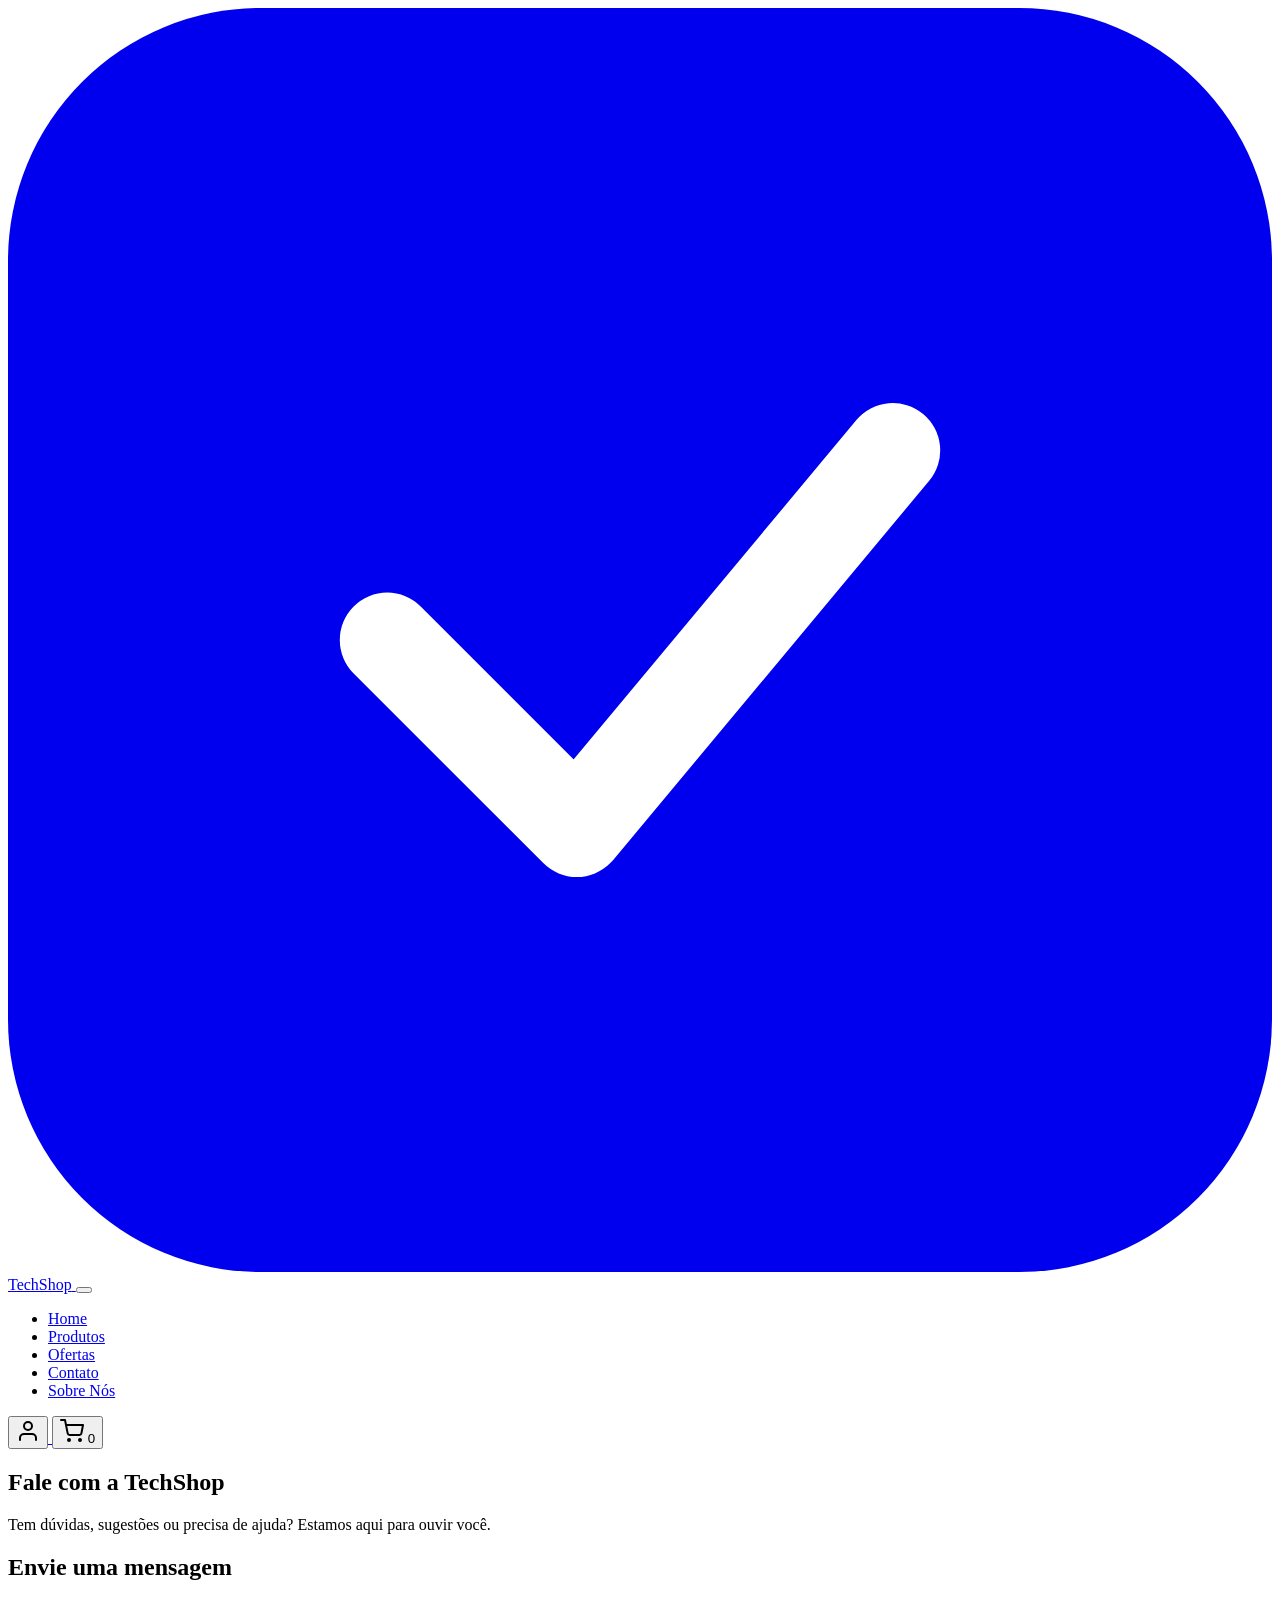
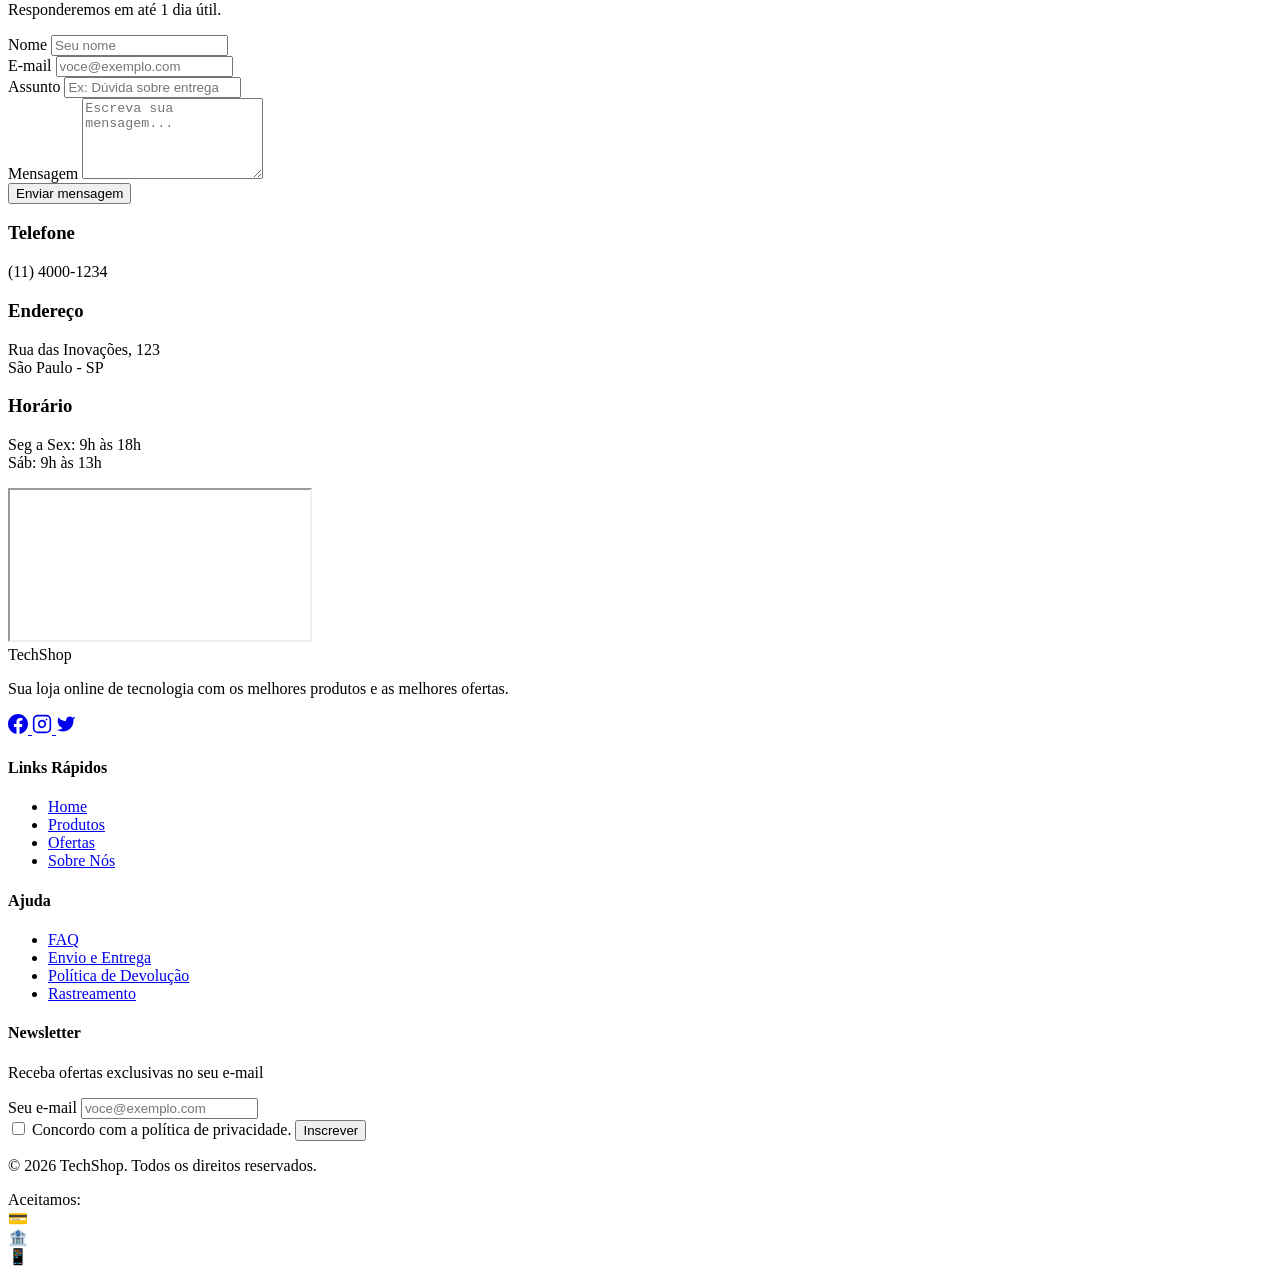
==== pages/contact.html @ dbfb7aef "Fiz todas as Issues do HTML Iniciante. do 1 ao 5" ====
<!doctype html>
<html lang="pt-BR">

<head>
    <meta charset="UTF-8" />
    <meta name="viewport" content="width=device-width, initial-scale=1.0" />
    <meta name="description"
        content="Fale com a TechShop. Tire dúvidas, envie sugestões e conheça nossos canais oficiais." />
    <meta name="keywords" content="contato, suporte, atendimento, techshop" />
    <meta name="author" content="E-commerce" />

    <title>TechShop - Contato</title>

    <!-- Fonts -->
    <link rel="preconnect" href="https://fonts.googleapis.com" />
    <link rel="preconnect" href="https://fonts.gstatic.com" crossorigin />
    <link
        href="https://fonts.googleapis.com/css2?family=Inter:wght@300;400;500;600;700;800&family=Poppins:wght@400;500;600;700;800&display=swap"
        rel="stylesheet" />

    <!-- Stylesheet -->
    <link rel="stylesheet" href="../css/main.css" />
</head>

<body>
    <!-- Header / Navigation -->
    <header class="header">
        <div class="header__container">
            <!-- Logo -->
            <a href="index.html" class="header__logo">
                <svg class="header__logo-icon" viewBox="0 0 40 40" fill="none" xmlns="http://www.w3.org/2000/svg">
                    <rect width="40" height="40" rx="8" fill="currentColor" />
                    <path d="M12 20L18 26L28 14" stroke="white" stroke-width="3" stroke-linecap="round"
                        stroke-linejoin="round" />
                </svg>
                <span>TechShop</span>
            </a>

            <!-- Menu Toggle (Mobile) -->
            <button class="header__menu-toggle" aria-label="Menu">
                <span class="header__menu-toggle-bar"></span>
                <span class="header__menu-toggle-bar"></span>
                <span class="header__menu-toggle-bar"></span>
            </button>

            <!-- Navigation -->
            <nav class="header__nav">
                <ul class="header__menu">
                    <li class="header__menu-item">
                        <a href="index.html" class="header__menu-link">Home</a>
                    </li>
                    <li class="header__menu-item">
                        <a href="products.html" class="header__menu-link">Produtos</a>
                    </li>
                    <li class="header__menu-item">
                        <a href="#" class="header__menu-link">Ofertas</a>
                    </li>
                    <li class="header__menu-item">
                        <a href="#" class="header__menu-link active">Contato</a>
                    <li class="header__menu-item">
                        <a href="about.html" class="header__menu-link">Sobre Nós</a>
                    </li>
                </ul>

                <!-- Actions -->
                <div class="header__actions">
                 	<a href="login.html">
						<button class="header__icon-btn" data-login-btn aria-label="Login">
							<svg xmlns="http://www.w3.org/2000/svg" width="24" height="24" viewBox="0 0 24 24"
								fill="none" stroke="currentColor" stroke-width="2" stroke-linecap="round"
								stroke-linejoin="round">
								<path d="M20 21v-2a4 4 0 0 0-4-4H8a4 4 0 0 0-4 4v2"></path>
								<circle cx="12" cy="7" r="4"></circle>
							</svg>
						</button>
					</a>
                    <button class="header__icon-btn" data-cart-btn aria-label="Carrinho">
                        <svg xmlns="http://www.w3.org/2000/svg" width="24" height="24" viewBox="0 0 24 24" fill="none"
                            stroke="currentColor" stroke-width="2" stroke-linecap="round" stroke-linejoin="round">
                            <circle cx="9" cy="21" r="1"></circle>
                            <circle cx="20" cy="21" r="1"></circle>
                            <path d="M1 1h4l2.68 13.39a2 2 0 0 0 2 1.61h9.72a2 2 0 0 0 2-1.61L23 6H6"></path>
                        </svg>
                        <span class="header__cart-badge">0</span>
                    </button>
                </div>
            </nav>

            <!-- Overlay for mobile menu -->
            <div class="header__overlay"></div>
        </div>
    </header>

    <main class="main-content">
        <section class="contact-hero">
            <div class="container contact-hero__content">
                <h1 class="contact-hero__title">Fale com a TechShop</h1>
                <p class="contact-hero__text">
                    Tem dúvidas, sugestões ou precisa de ajuda? Estamos aqui para ouvir você.
                </p>
            </div>
        </section>

        <section class="contact-section">
            <div class="container contact-grid">
                <article class="contact-card">
                    <h2 class="contact-card__title">Envie uma mensagem</h2>
                    <p class="contact-card__text">
                        Responderemos em até 1 dia útil.
                    </p>

                    <form class="contact-form" data-validate id="contactForm">
                        <div class="form__group">
                            <label for="contact-name" class="form__label form__label--required">
                                Nome
                            </label>
                            <input type="text" id="contact-name" name="name" class="form__input" placeholder="Seu nome"
                                required />
                        </div>

                        <div class="form__group">
                            <label for="contact-email" class="form__label form__label--required">
                                E-mail
                            </label>
                            <input type="email" id="contact-email" name="email" class="form__input"
                                placeholder="voce@exemplo.com" required />
                        </div>

                        <div class="form__group">
                            <label for="contact-subject" class="form__label form__label--required">
                                Assunto
                            </label>
                            <input type="text" id="contact-subject" name="subject" class="form__input"
                                placeholder="Ex: Dúvida sobre entrega" required />
                        </div>

                        <div class="form__group">
                            <label for="contact-message" class="form__label form__label--required">
                                Mensagem
                            </label>
                            <textarea id="contact-message" name="message" class="form__textarea" rows="5"
                                placeholder="Escreva sua mensagem..." required></textarea>
                        </div>

                        <button type="submit" class="btn btn-primary">
                            Enviar mensagem
                        </button>
                    </form>
                </article>

                <aside class="contact-info">
                    <div class="contact-info__block">
                        <h3 class="contact-info__title">Telefone</h3>
                        <p class="contact-info__text">(11) 4000-1234</p>
                    </div>
                    <div class="contact-info__block">
                        <h3 class="contact-info__title">Endereço</h3>
                        <p class="contact-info__text">
                            Rua das Inovações, 123<br />
                            São Paulo - SP
                        </p>
                    </div>
                    <div class="contact-info__block">
                        <h3 class="contact-info__title">Horário</h3>
                        <p class="contact-info__text">
                            Seg a Sex: 9h às 18h<br />
                            Sáb: 9h às 13h
                        </p>
                    </div>
                    <div class="contact-map">
                        <iframe title="Mapa com localização da TechShop"
                            src="https://www.google.com/maps/embed?pb=!1m18!1m12!1m3!1d3656.9322398089716!2d-46.6559816!3d-23.5744439!2m3!1f0!2f0!3f0!3m2!1i1024!2i768!4f13.1!3m3!1m2!1s0x94ce59c7fb6b293f%3A0x3a58c6952b5b3a25!2sAv.%20Paulista%2C%201000%20-%20Bela%20Vista%2C%20S%C3%A3o%20Paulo%20-%20SP!5e0!3m2!1spt-BR!2sbr!4v1700000000000"
                            loading="lazy" referrerpolicy="no-referrer-when-downgrade"></iframe>
                    </div>
                </aside>
            </div>
        </section>
    </main>

    <!-- Footer -->
    	<footer class="footer">
		<div class="footer__container">
			<div class="footer__grid">
				<!-- About -->
				<div class="footer__column">
					<div class="footer__logo">TechShop</div>
					<p class="footer__about">
						Sua loja online de tecnologia com os melhores produtos e as
						melhores ofertas.
					</p>
					<div class="footer__social">
						<a href="#" class="footer__social-link" aria-label="Facebook">
							<svg xmlns="http://www.w3.org/2000/svg" width="20" height="20" viewBox="0 0 24 24"
								fill="currentColor">
								<path
									d="M24 12.073c0-6.627-5.373-12-12-12s-12 5.373-12 12c0 5.99 4.388 10.954 10.125 11.854v-8.385H7.078v-3.47h3.047V9.43c0-3.007 1.792-4.669 4.533-4.669 1.312 0 2.686.235 2.686.235v2.953H15.83c-1.491 0-1.956.925-1.956 1.874v2.25h3.328l-.532 3.47h-2.796v8.385C19.612 23.027 24 18.062 24 12.073z" />
							</svg>
						</a>
						<a href="#" class="footer__social-link" aria-label="Instagram">
							<svg xmlns="http://www.w3.org/2000/svg" width="20" height="20" viewBox="0 0 24 24"
								fill="none" stroke="currentColor" stroke-width="2" stroke-linecap="round"
								stroke-linejoin="round">
								<rect x="2" y="2" width="20" height="20" rx="5" ry="5"></rect>
								<path d="M16 11.37A4 4 0 1 1 12.63 8 4 4 0 0 1 16 11.37z"></path>
								<line x1="17.5" y1="6.5" x2="17.51" y2="6.5"></line>
							</svg>
						</a>
						<a href="#" class="footer__social-link" aria-label="Twitter">
							<svg xmlns="http://www.w3.org/2000/svg" width="20" height="20" viewBox="0 0 24 24"
								fill="currentColor">
								<path
									d="M23 3a10.9 10.9 0 01-3.14 1.53 4.48 4.48 0 00-7.86 3v1A10.66 10.66 0 013 4s-4 9 5 13a11.64 11.64 0 01-7 2c9 5 20 0 20-11.5a4.5 4.5 0 00-.08-.83A7.72 7.72 0 0023 3z" />
							</svg>
						</a>
					</div>
				</div>

				<!-- Links -->
				<div class="footer__column">
					<h4 class="footer__column-title">Links Rápidos</h4>
					<ul class="footer__links">
						<li>
							<a href="index.html" class="footer__link">Home</a>
						</li>
						<li>
							<a href="products.html" class="footer__link">Produtos</a>
						</li>
						<li>
							<a href="#ofertas" class="footer__link">Ofertas</a>
						</li>
						<li>
							<a href="#" class="footer__link">Sobre Nós</a>
						</li>
					</ul>
				</div>

				<!-- Help -->
				<div class="footer__column">
					<h4 class="footer__column-title">Ajuda</h4>
					<ul class="footer__links">
						<li>
							<a href="#" class="footer__link">FAQ</a>
						</li>
						<li>
							<a href="#" class="footer__link">Envio e Entrega</a>
						</li>
						<li>
							<a href="#" class="footer__link">Política de Devolução</a>
						</li>
						<li>
							<a href="#" class="footer__link">Rastreamento</a>
						</li>
					</ul>
				</div>

				<!-- Newsletter -->
				<div class="footer__column">
					<h4 class="footer__column-title">Newsletter</h4>
					<p class="footer__about">Receba ofertas exclusivas no seu e-mail</p>
					<form class="footer__newsletter-form" data-validate id="newsletterForm" novalidate>
						<div class="footer__newsletter-field">
							<label for="newsletter-email" class="footer__newsletter-label">
								Seu e-mail
							</label>
							<input type="email" name="email" id="newsletter-email" class="footer__newsletter-input"
								placeholder="voce@exemplo.com" autocomplete="email" required />
						</div>

						<label class="footer__newsletter-consent">
							<input type="checkbox" name="privacy" id="newsletter-privacy" required />
							<span>Concordo com a política de privacidade.</span>
						</label>

						<button type="submit" class="footer__newsletter-btn">
							Inscrever
						</button>

						<p class="footer__newsletter-message hidden" role="status" aria-live="polite"></p>
					</form>

				</div>
			</div>

			<!-- Footer Bottom -->
			<div class="footer__bottom">
				<p class="footer__copyright">
					&copy; 2026 TechShop. Todos os direitos reservados.
				</p>
				<div class="footer__payment-methods">
					<span style="color: var(--color-gray-400); font-size: var(--text-sm)">Aceitamos:</span>
					<div class="footer__payment-icon">💳</div>
					<div class="footer__payment-icon">🏦</div>
					<div class="footer__payment-icon">📱</div>
				</div>
			</div>
		</div>
	</footer>
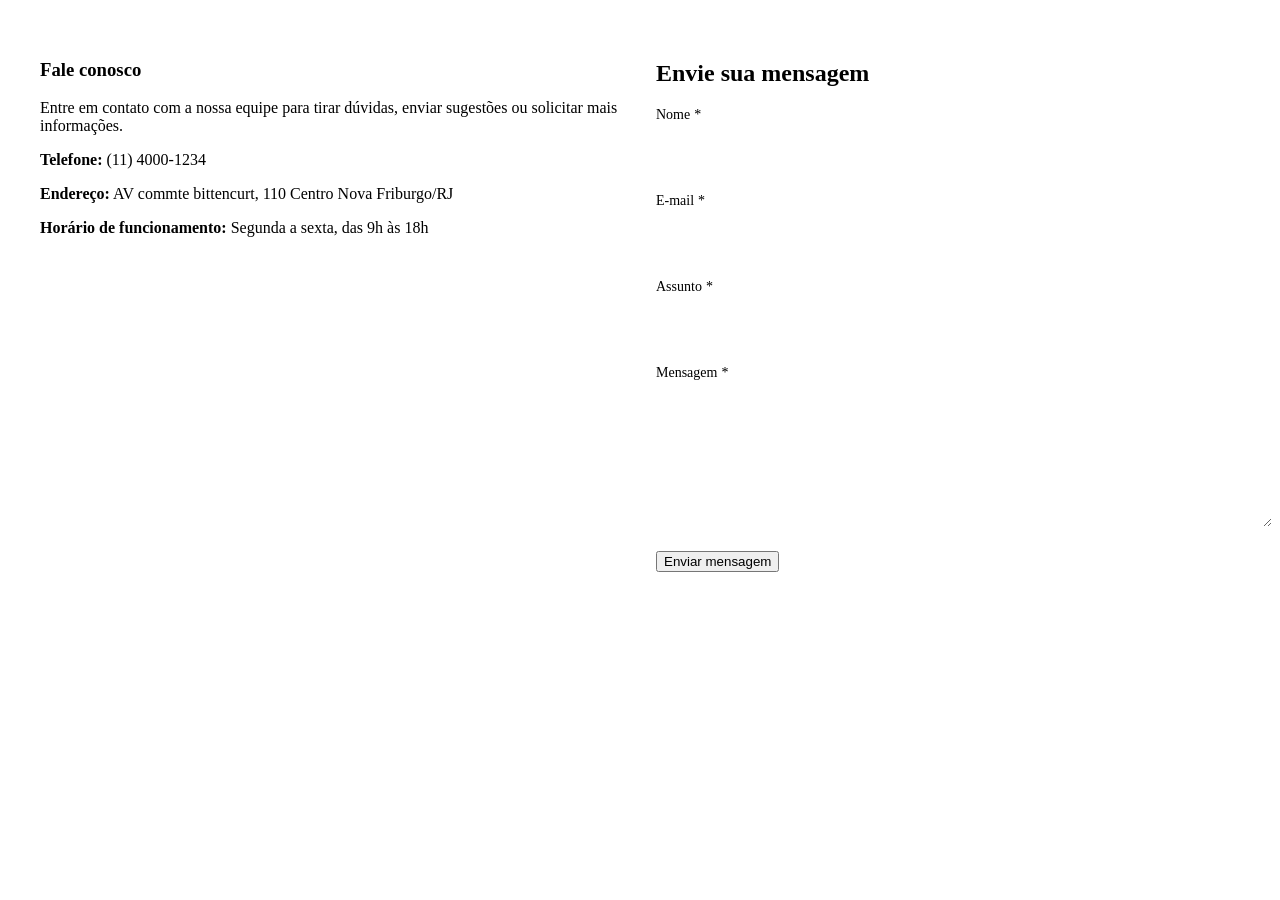
==== commit d6616f48: "Merge efae4e4a13cf85bde738142f85473f7cc66eb4e6 into fdee7918a87d1f7ee29ea6b9b5862aa2eea2f7d4" ====
--- a/pages/contact.html
+++ b/pages/contact.html
@@ -1,297 +1,94 @@
-<!doctype html>
-<html lang="pt-BR">
-
-<head>
-    <meta charset="UTF-8" />
-    <meta name="viewport" content="width=device-width, initial-scale=1.0" />
-    <meta name="description"
-        content="Fale com a TechShop. Tire dúvidas, envie sugestões e conheça nossos canais oficiais." />
-    <meta name="keywords" content="contato, suporte, atendimento, techshop" />
-    <meta name="author" content="E-commerce" />
-
-    <title>TechShop - Contato</title>
-
-    <!-- Fonts -->
-    <link rel="preconnect" href="https://fonts.googleapis.com" />
-    <link rel="preconnect" href="https://fonts.gstatic.com" crossorigin />
-    <link
-        href="https://fonts.googleapis.com/css2?family=Inter:wght@300;400;500;600;700;800&family=Poppins:wght@400;500;600;700;800&display=swap"
-        rel="stylesheet" />
-
-    <!-- Stylesheet -->
-    <link rel="stylesheet" href="../css/main.css" />
-</head>
-
-<body>
-    <!-- Header / Navigation -->
-    <header class="header">
-        <div class="header__container">
-            <!-- Logo -->
-            <a href="index.html" class="header__logo">
-                <svg class="header__logo-icon" viewBox="0 0 40 40" fill="none" xmlns="http://www.w3.org/2000/svg">
-                    <rect width="40" height="40" rx="8" fill="currentColor" />
-                    <path d="M12 20L18 26L28 14" stroke="white" stroke-width="3" stroke-linecap="round"
-                        stroke-linejoin="round" />
-                </svg>
-                <span>TechShop</span>
-            </a>
-
-            <!-- Menu Toggle (Mobile) -->
-            <button class="header__menu-toggle" aria-label="Menu">
-                <span class="header__menu-toggle-bar"></span>
-                <span class="header__menu-toggle-bar"></span>
-                <span class="header__menu-toggle-bar"></span>
-            </button>
-
-            <!-- Navigation -->
-            <nav class="header__nav">
-                <ul class="header__menu">
-                    <li class="header__menu-item">
-                        <a href="index.html" class="header__menu-link">Home</a>
-                    </li>
-                    <li class="header__menu-item">
-                        <a href="products.html" class="header__menu-link">Produtos</a>
-                    </li>
-                    <li class="header__menu-item">
-                        <a href="#" class="header__menu-link">Ofertas</a>
-                    </li>
-                    <li class="header__menu-item">
-                        <a href="#" class="header__menu-link active">Contato</a>
-                    <li class="header__menu-item">
-                        <a href="about.html" class="header__menu-link">Sobre Nós</a>
-                    </li>
-                </ul>
-
-                <!-- Actions -->
-                <div class="header__actions">
-                 	<a href="login.html">
-						<button class="header__icon-btn" data-login-btn aria-label="Login">
-							<svg xmlns="http://www.w3.org/2000/svg" width="24" height="24" viewBox="0 0 24 24"
-								fill="none" stroke="currentColor" stroke-width="2" stroke-linecap="round"
-								stroke-linejoin="round">
-								<path d="M20 21v-2a4 4 0 0 0-4-4H8a4 4 0 0 0-4 4v2"></path>
-								<circle cx="12" cy="7" r="4"></circle>
-							</svg>
-						</button>
-					</a>
-                    <button class="header__icon-btn" data-cart-btn aria-label="Carrinho">
-                        <svg xmlns="http://www.w3.org/2000/svg" width="24" height="24" viewBox="0 0 24 24" fill="none"
-                            stroke="currentColor" stroke-width="2" stroke-linecap="round" stroke-linejoin="round">
-                            <circle cx="9" cy="21" r="1"></circle>
-                            <circle cx="20" cy="21" r="1"></circle>
-                            <path d="M1 1h4l2.68 13.39a2 2 0 0 0 2 1.61h9.72a2 2 0 0 0 2-1.61L23 6H6"></path>
-                        </svg>
-                        <span class="header__cart-badge">0</span>
-                    </button>
-                </div>
-            </nav>
-
-            <!-- Overlay for mobile menu -->
-            <div class="header__overlay"></div>
-        </div>
-    </header>
-
-    <main class="main-content">
-        <section class="contact-hero">
-            <div class="container contact-hero__content">
-                <h1 class="contact-hero__title">Fale com a TechShop</h1>
-                <p class="contact-hero__text">
-                    Tem dúvidas, sugestões ou precisa de ajuda? Estamos aqui para ouvir você.
-                </p>
-            </div>
-        </section>
-
-        <section class="contact-section">
-            <div class="container contact-grid">
-                <article class="contact-card">
-                    <h2 class="contact-card__title">Envie uma mensagem</h2>
-                    <p class="contact-card__text">
-                        Responderemos em até 1 dia útil.
-                    </p>
-
-                    <form class="contact-form" data-validate id="contactForm">
-                        <div class="form__group">
-                            <label for="contact-name" class="form__label form__label--required">
-                                Nome
-                            </label>
-                            <input type="text" id="contact-name" name="name" class="form__input" placeholder="Seu nome"
-                                required />
-                        </div>
-
-                        <div class="form__group">
-                            <label for="contact-email" class="form__label form__label--required">
-                                E-mail
-                            </label>
-                            <input type="email" id="contact-email" name="email" class="form__input"
-                                placeholder="voce@exemplo.com" required />
-                        </div>
-
-                        <div class="form__group">
-                            <label for="contact-subject" class="form__label form__label--required">
-                                Assunto
-                            </label>
-                            <input type="text" id="contact-subject" name="subject" class="form__input"
-                                placeholder="Ex: Dúvida sobre entrega" required />
-                        </div>
-
-                        <div class="form__group">
-                            <label for="contact-message" class="form__label form__label--required">
-                                Mensagem
-                            </label>
-                            <textarea id="contact-message" name="message" class="form__textarea" rows="5"
-                                placeholder="Escreva sua mensagem..." required></textarea>
-                        </div>
-
-                        <button type="submit" class="btn btn-primary">
-                            Enviar mensagem
-                        </button>
-                    </form>
-                </article>
-
-                <aside class="contact-info">
-                    <div class="contact-info__block">
-                        <h3 class="contact-info__title">Telefone</h3>
-                        <p class="contact-info__text">(11) 4000-1234</p>
-                    </div>
-                    <div class="contact-info__block">
-                        <h3 class="contact-info__title">Endereço</h3>
-                        <p class="contact-info__text">
-                            Rua das Inovações, 123<br />
-                            São Paulo - SP
-                        </p>
-                    </div>
-                    <div class="contact-info__block">
-                        <h3 class="contact-info__title">Horário</h3>
-                        <p class="contact-info__text">
-                            Seg a Sex: 9h às 18h<br />
-                            Sáb: 9h às 13h
-                        </p>
-                    </div>
-                    <div class="contact-map">
-                        <iframe title="Mapa com localização da TechShop"
-                            src="https://www.google.com/maps/embed?pb=!1m18!1m12!1m3!1d3656.9322398089716!2d-46.6559816!3d-23.5744439!2m3!1f0!2f0!3f0!3m2!1i1024!2i768!4f13.1!3m3!1m2!1s0x94ce59c7fb6b293f%3A0x3a58c6952b5b3a25!2sAv.%20Paulista%2C%201000%20-%20Bela%20Vista%2C%20S%C3%A3o%20Paulo%20-%20SP!5e0!3m2!1spt-BR!2sbr!4v1700000000000"
-                            loading="lazy" referrerpolicy="no-referrer-when-downgrade"></iframe>
-                    </div>
-                </aside>
-            </div>
-        </section>
-    </main>
-
-    <!-- Footer -->
-    	<footer class="footer">
-		<div class="footer__container">
-			<div class="footer__grid">
-				<!-- About -->
-				<div class="footer__column">
-					<div class="footer__logo">TechShop</div>
-					<p class="footer__about">
-						Sua loja online de tecnologia com os melhores produtos e as
-						melhores ofertas.
-					</p>
-					<div class="footer__social">
-						<a href="#" class="footer__social-link" aria-label="Facebook">
-							<svg xmlns="http://www.w3.org/2000/svg" width="20" height="20" viewBox="0 0 24 24"
-								fill="currentColor">
-								<path
-									d="M24 12.073c0-6.627-5.373-12-12-12s-12 5.373-12 12c0 5.99 4.388 10.954 10.125 11.854v-8.385H7.078v-3.47h3.047V9.43c0-3.007 1.792-4.669 4.533-4.669 1.312 0 2.686.235 2.686.235v2.953H15.83c-1.491 0-1.956.925-1.956 1.874v2.25h3.328l-.532 3.47h-2.796v8.385C19.612 23.027 24 18.062 24 12.073z" />
-							</svg>
-						</a>
-						<a href="#" class="footer__social-link" aria-label="Instagram">
-							<svg xmlns="http://www.w3.org/2000/svg" width="20" height="20" viewBox="0 0 24 24"
-								fill="none" stroke="currentColor" stroke-width="2" stroke-linecap="round"
-								stroke-linejoin="round">
-								<rect x="2" y="2" width="20" height="20" rx="5" ry="5"></rect>
-								<path d="M16 11.37A4 4 0 1 1 12.63 8 4 4 0 0 1 16 11.37z"></path>
-								<line x1="17.5" y1="6.5" x2="17.51" y2="6.5"></line>
-							</svg>
-						</a>
-						<a href="#" class="footer__social-link" aria-label="Twitter">
-							<svg xmlns="http://www.w3.org/2000/svg" width="20" height="20" viewBox="0 0 24 24"
-								fill="currentColor">
-								<path
-									d="M23 3a10.9 10.9 0 01-3.14 1.53 4.48 4.48 0 00-7.86 3v1A10.66 10.66 0 013 4s-4 9 5 13a11.64 11.64 0 01-7 2c9 5 20 0 20-11.5a4.5 4.5 0 00-.08-.83A7.72 7.72 0 0023 3z" />
-							</svg>
-						</a>
-					</div>
-				</div>
-
-				<!-- Links -->
-				<div class="footer__column">
-					<h4 class="footer__column-title">Links Rápidos</h4>
-					<ul class="footer__links">
-						<li>
-							<a href="index.html" class="footer__link">Home</a>
-						</li>
-						<li>
-							<a href="products.html" class="footer__link">Produtos</a>
-						</li>
-						<li>
-							<a href="#ofertas" class="footer__link">Ofertas</a>
-						</li>
-						<li>
-							<a href="#" class="footer__link">Sobre Nós</a>
-						</li>
-					</ul>
-				</div>
-
-				<!-- Help -->
-				<div class="footer__column">
-					<h4 class="footer__column-title">Ajuda</h4>
-					<ul class="footer__links">
-						<li>
-							<a href="#" class="footer__link">FAQ</a>
-						</li>
-						<li>
-							<a href="#" class="footer__link">Envio e Entrega</a>
-						</li>
-						<li>
-							<a href="#" class="footer__link">Política de Devolução</a>
-						</li>
-						<li>
-							<a href="#" class="footer__link">Rastreamento</a>
-						</li>
-					</ul>
-				</div>
-
-				<!-- Newsletter -->
-				<div class="footer__column">
-					<h4 class="footer__column-title">Newsletter</h4>
-					<p class="footer__about">Receba ofertas exclusivas no seu e-mail</p>
-					<form class="footer__newsletter-form" data-validate id="newsletterForm" novalidate>
-						<div class="footer__newsletter-field">
-							<label for="newsletter-email" class="footer__newsletter-label">
-								Seu e-mail
-							</label>
-							<input type="email" name="email" id="newsletter-email" class="footer__newsletter-input"
-								placeholder="voce@exemplo.com" autocomplete="email" required />
-						</div>
-
-						<label class="footer__newsletter-consent">
-							<input type="checkbox" name="privacy" id="newsletter-privacy" required />
-							<span>Concordo com a política de privacidade.</span>
-						</label>
-
-						<button type="submit" class="footer__newsletter-btn">
-							Inscrever
-						</button>
-
-						<p class="footer__newsletter-message hidden" role="status" aria-live="polite"></p>
-					</form>
-
-				</div>
-			</div>
-
-			<!-- Footer Bottom -->
-			<div class="footer__bottom">
-				<p class="footer__copyright">
-					&copy; 2026 TechShop. Todos os direitos reservados.
-				</p>
-				<div class="footer__payment-methods">
-					<span style="color: var(--color-gray-400); font-size: var(--text-sm)">Aceitamos:</span>
-					<div class="footer__payment-icon">💳</div>
-					<div class="footer__payment-icon">🏦</div>
-					<div class="footer__payment-icon">📱</div>
-				</div>
-			</div>
-		</div>
-	</footer>+<!DOCTYPE html>
+<html lang="pt-BR">
+<head>
+  <meta charset="UTF-8" />
+  <meta name="viewport" content="width=device-width, initial-scale=1.0" />
+  <title>Contato</title>
+  <link rel="stylesheet" href="../css/reset.css"/>
+  <link rel="stylesheet" href="../css/variables.css"/>
+  <link rel="stylesheet" href="../css/base.css"/>
+  <link rel="stylesheet" href="../css/components/forms.css"/>
+  <link rel="stylesheet" href="../css/contact.css"/>
+</head>
+<body>
+  <main class="contact">
+    <section class="contact__container">
+      <div class="contact__content">
+        <section class="contact__info" aria-labelledby="contact-title">
+          <h1 id="contact-title" class="contact__title">Fale conosco</h1>
+          <p class="contact__description">
+            Entre em contato com a nossa equipe para tirar dúvidas, enviar sugestões
+            ou solicitar mais informações.
+          </p>
+          <div class="contact__details">
+            <p class="contact__item">
+              <strong>Telefone:</strong> (11) 4000-1234
+            </p>
+            <p class="contact__item">
+              <strong>Endereço:</strong> AV commte bittencurt, 110 Centro Nova Friburgo/RJ
+            </p>
+            <p class="contact__item">
+              <strong>Horário de funcionamento:</strong> Segunda a sexta, das 9h às 18h
+            </p>
+          </div>
+          <div class="contact__map">
+            <iframe
+              title="Localização da empresa no Google Maps"
+              src="https://www.google.com/maps?q=São+Paulo&output=embed"
+              loading="lazy"
+              referrerpolicy="no-referrer-when-downgrade">
+            </iframe>
+          </div>
+        </section>
+        <section class="contact__form-wrapper" aria-labelledby="contact-form-title">
+          <h2 id="contact-form-title" class="contact__subtitle">Envie sua mensagem</h2>
+
+          <form class="contact__form" data-validate>
+            <div class="form__group">
+              <label for="name" class="form__label form__label--required">Nome</label>
+              <input
+                type="text"
+                id="name"
+                name="name"
+                class="form__input"
+                required
+              />
+            </div>
+            <div class="form__group">
+              <label for="email" class="form__label form__label--required">E-mail</label>
+              <input
+                type="email"
+                id="email"
+                name="email"
+                class="form__input"
+                required
+              />
+            </div>
+            <div class="form__group">
+              <label for="subject" class="form__label form__label--required">Assunto</label>
+              <input
+                type="text"
+                id="subject"
+                name="subject"
+                class="form__input"
+                required
+              />
+            </div>
+            <div class="form__group">
+              <label for="message" class="form__label form__label--required">Mensagem</label>
+              <textarea
+                id="message"
+                name="message"
+                class="form__textarea"
+                rows="6"
+                required
+              ></textarea>
+            </div>
+            <button type="submit" class="btn btn--primary">Enviar mensagem</button>
+          </form>
+        </section>
+      </div>
+    </section>
+  </main>
+</body>
+</html>
--- a/css/components/forms.css
+++ b/css/components/forms.css
@@ -0,0 +1,75 @@
+
+
+.form__group {
+	margin-bottom: 1.25rem;
+}
+
+.form__label {
+	display: block;
+	margin-bottom: 0.5rem;
+	font-size: 0.875rem;
+	font-weight: 500;
+	color: var(--gray-900);
+}
+
+.form__label--required::after {
+	content: "*";
+	color: var(--error);
+	margin-left: 0.25rem;
+}
+
+.form__input,
+.form__textarea,
+.form__select {
+	width: 100%;
+	padding: 0.75rem 1rem;
+	font-size: 1rem;
+	color: var(--gray-900);
+	background: white;
+	border: 1px solid var(--gray-200);
+	border-radius: var(--radius);
+	transition: all 0.2s;
+}
+
+.form__input:focus,
+.form__textarea:focus,
+.form__select:focus {
+	border-color: var(--primary);
+	box-shadow: 0 0 0 3px rgba(255, 107, 53, 0.1);
+}
+
+.form__input--error {
+	border-color: var(--error);
+}
+
+.form__input--error:focus {
+	box-shadow: 0 0 0 3px rgba(239, 68, 68, 0.1);
+}
+
+.form__error {
+	display: flex;
+	align-items: center;
+	gap: 0.25rem;
+	margin-top: 0.5rem;
+	font-size: 0.75rem;
+	color: var(--error);
+	font-weight: 500;
+}
+
+.form__checkbox {
+	display: flex;
+	align-items: center;
+	gap: 0.5rem;
+}
+
+.form__checkbox input {
+	width: 20px;
+	height: 20px;
+	accent-color: var(--primary);
+}
+
+.form__checkbox-label {
+	font-size: 0.875rem;
+	color: var(--gray-700);
+	cursor: pointer;
+}
--- a/css/contact.css
+++ b/css/contact.css
@@ -0,0 +1,28 @@
+.contact{
+    padding: 2rem 1rem;
+}
+.contact__container{
+    max-width: 1200px;
+    margin: 0 auto;
+}
+.contact__content{
+    display: flex;
+    flex-direction: column;
+    gap: 2rem;
+}
+.contact__map iframe{
+    width: 100%;
+    height: 200px;
+    border: 0;
+    margin-top: 1rem;
+}
+@media (min-width: 768px){
+    .contact__content{
+        flex-direction: row;
+        align-items: flex-start;
+    }
+    .contact__info,
+    .contact__form-wrapper{
+        flex: 1;
+    }
+}
